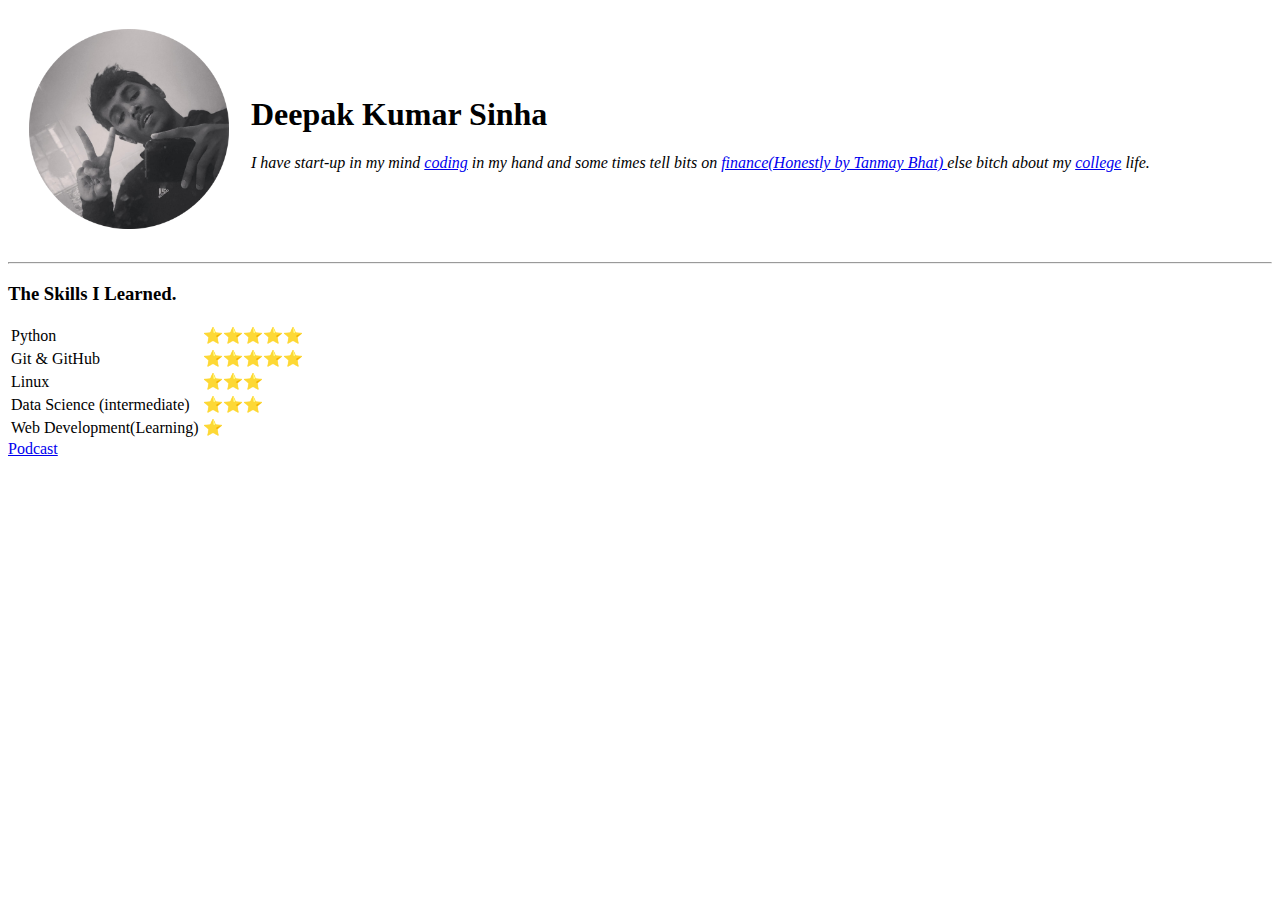
==== index.html @ d422102c "Upadate index" ====
<!DOCTYPE html>
<html lang="en">
<head>
    <meta charset="UTF-8">
    <meta http-equiv="X-UA-Compatible" content="IE=edge">
    <meta name="viewport" content="width=device-width, initial-scale=1.0">
    <title>Deepak Kumar Sinha</title>
</head>
<body>
    <table cellspacing="20" >
        <tr>
            <td><img src="Images/dp-deepu.png", width="200", height="200"></td>
            <td><h1>Deepak Kumar Sinha</h1><p>
                <em>I have start-up in my mind <a href="https://github.com/sinhadeepak1115">coding</a> in my hand and some times tell bits on <a href="https://www.youtube.com/channel/UCneQdPbDLwZ__ZXP0YVwiag">finance(Honestly by Tanmay Bhat) </a> else bitch about my <a href="https://www.srmist.edu.in/">college</a> life.</em>
            </p> </td>
        </tr>
    </table>
    

    <hr>
    <h3>
        The Skills I Learned.
    </h3>
    <table>
        <tr>
            <td>
                Python
            </td>
            <td>
                ⭐️⭐️⭐️⭐️⭐️
            </td>
        </tr>
        <tr>
            <td>
                Git & GitHub
            </td>
            <td>
                ⭐️⭐️⭐️⭐️⭐️
            </td>
        </tr>
        <tr>
            <td>
                Linux
            </td>
            <td>
                ⭐️⭐️⭐️
            </td>
        </tr>
        <tr>
            <td>
                Data Science (intermediate)
            </td>
            <td>
                ⭐️⭐⭐️️
            </td>
        </tr>
        <tr>
            <td>
                Web Development(Learning)
            </td>
            <td>
                ⭐️
            </td>
        </tr>

    </table>
    <a href="/podcast.html">Podcast</a>
</body>
</html>
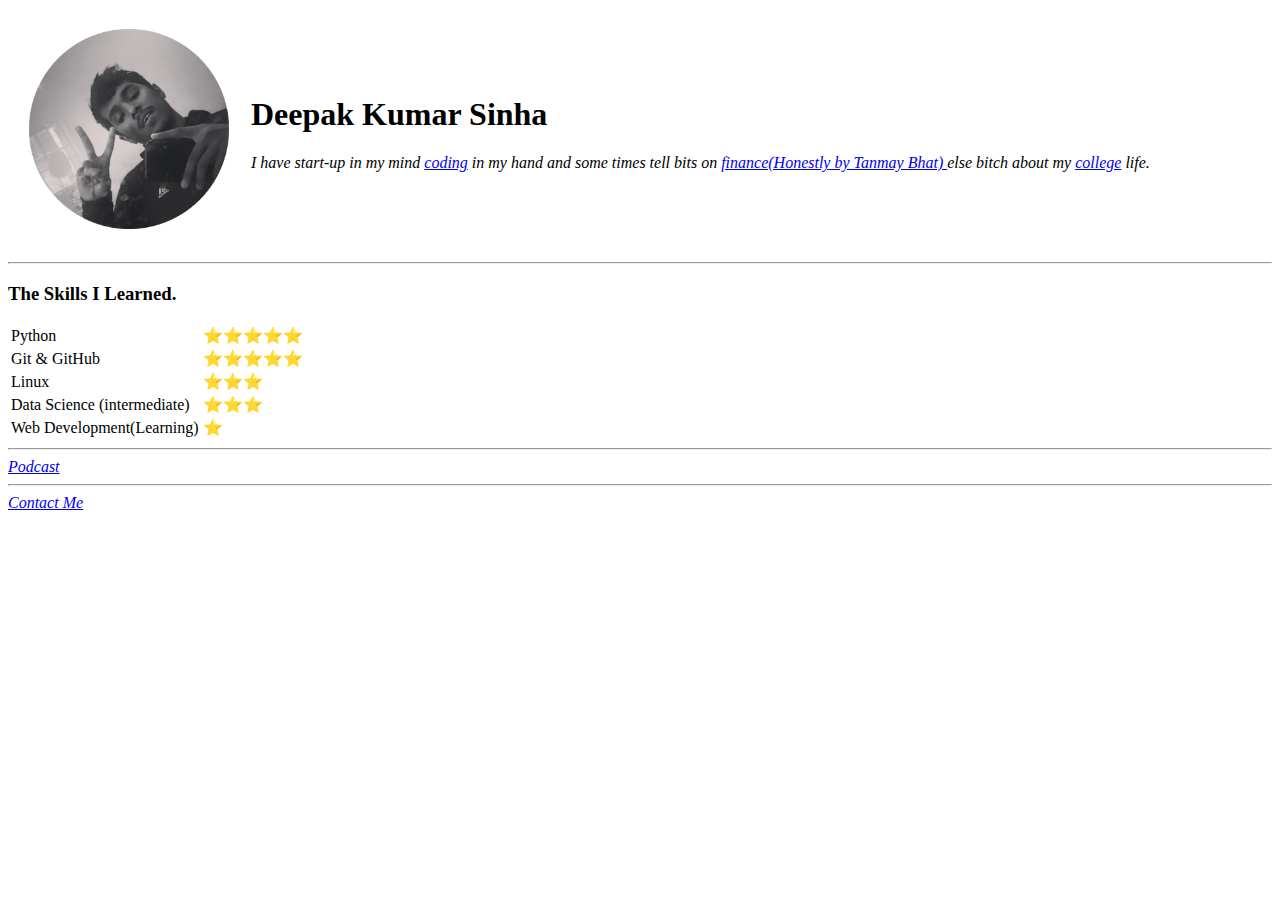
==== commit f4d03be9: "modifying personal site" ====
--- a/index.html
+++ b/index.html
@@ -5,6 +5,7 @@
     <meta http-equiv="X-UA-Compatible" content="IE=edge">
     <meta name="viewport" content="width=device-width, initial-scale=1.0">
     <title>Deepak Kumar Sinha</title>
+    <link rel="stylesheet" href="css/styles.css">
 </head>
 <body>
     <table cellspacing="20" >
@@ -64,6 +65,9 @@
         </tr>
 
     </table>
-    <a href="/podcast.html">Podcast</a>
+    <hr>
+    <em><a href="podcast.html">Podcast</a></em>
+    <hr>
+    <em><a href="contact.html">Contact Me</a></em>
 </body>
 </html>
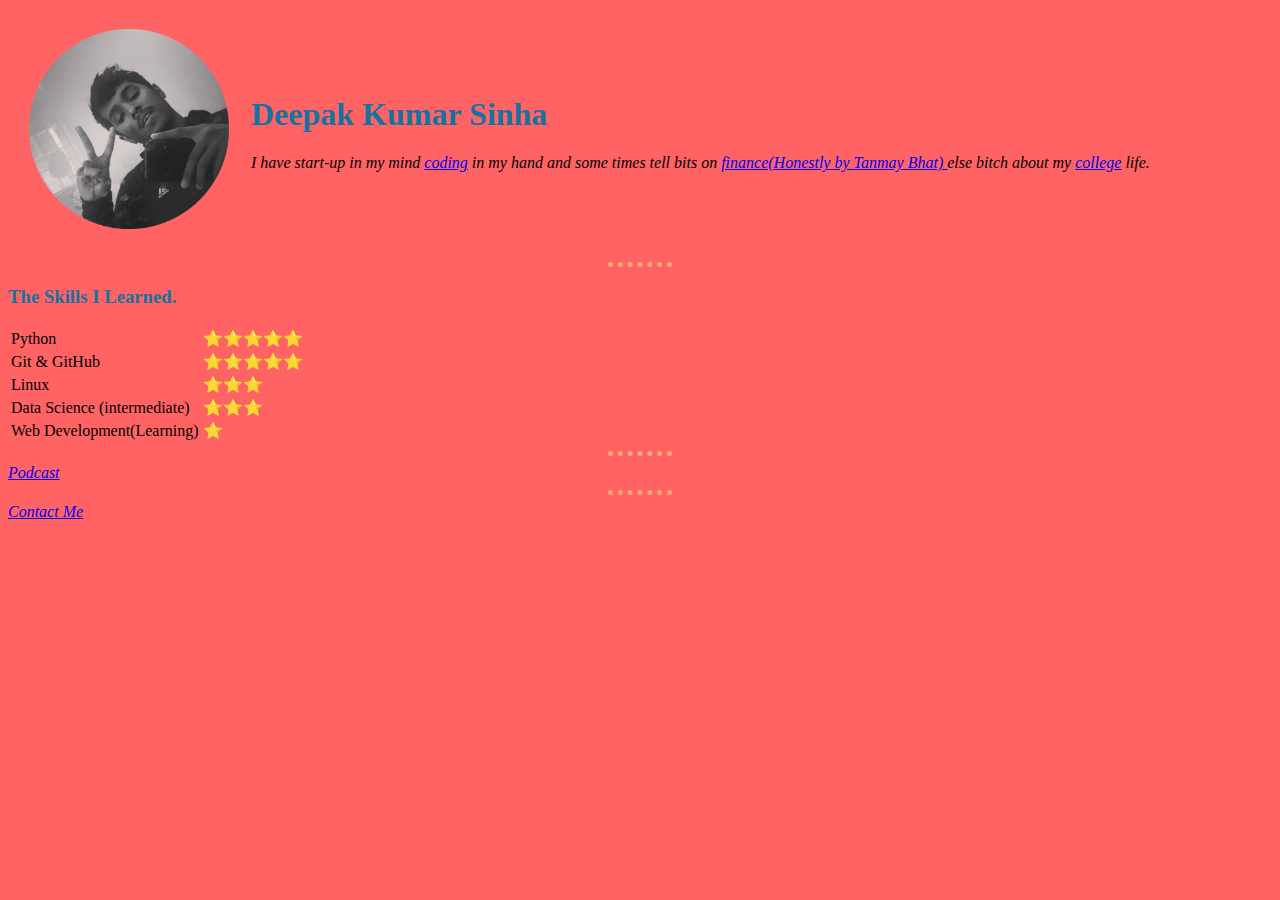
==== commit 11e919d8: "adding css tom my files." ====
--- a/index.html
+++ b/index.html
@@ -70,4 +70,4 @@
     <hr>
     <em><a href="contact.html">Contact Me</a></em>
 </body>
-</html>
+</html>--- a/css/styles.css
+++ b/css/styles.css
@@ -0,0 +1,16 @@
+body{
+    background-color:#FF6363; 
+}
+hr{ 
+    border-style: none;
+    border-top-style: dotted;
+    border-color: #FFAB76 ;
+    border-width: 5px;
+    width: 5%;
+}
+h1{ 
+    color: #1572A1;
+}
+h3{ 
+    color: #1572A1;
+}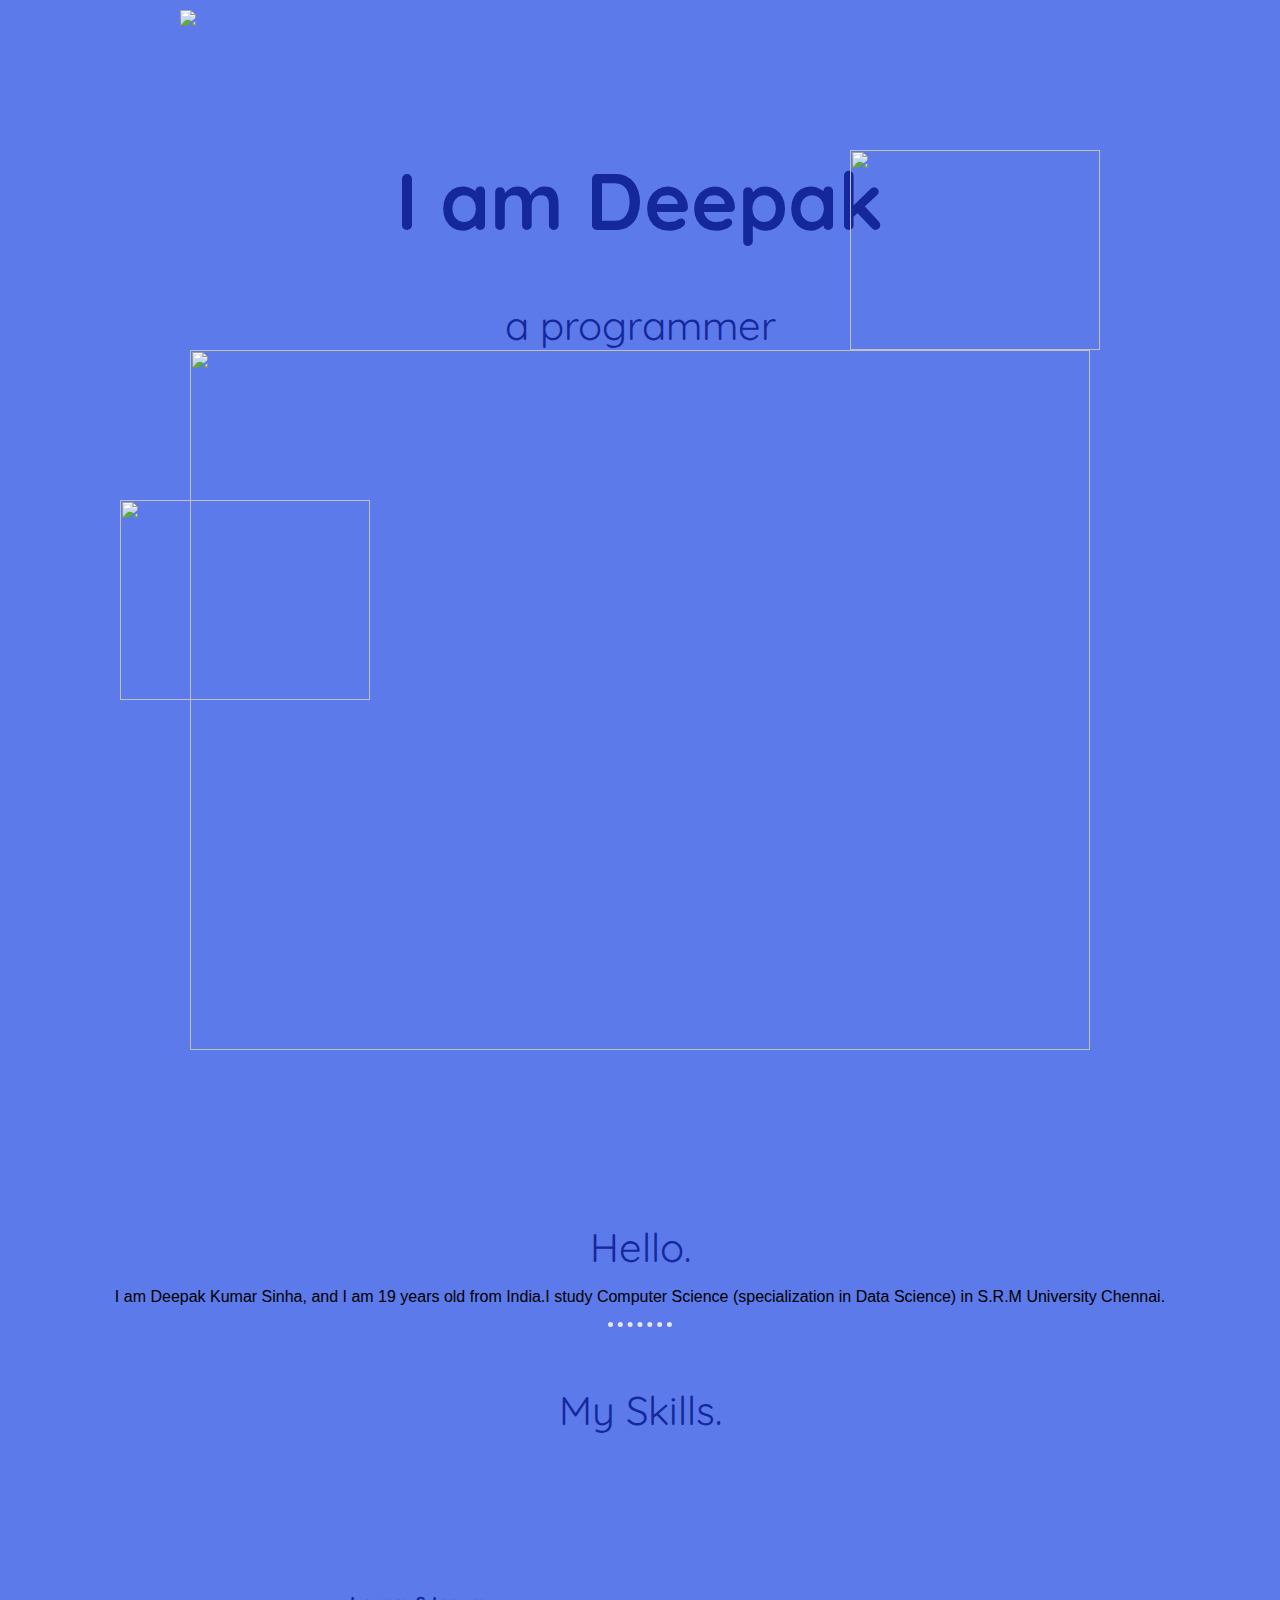
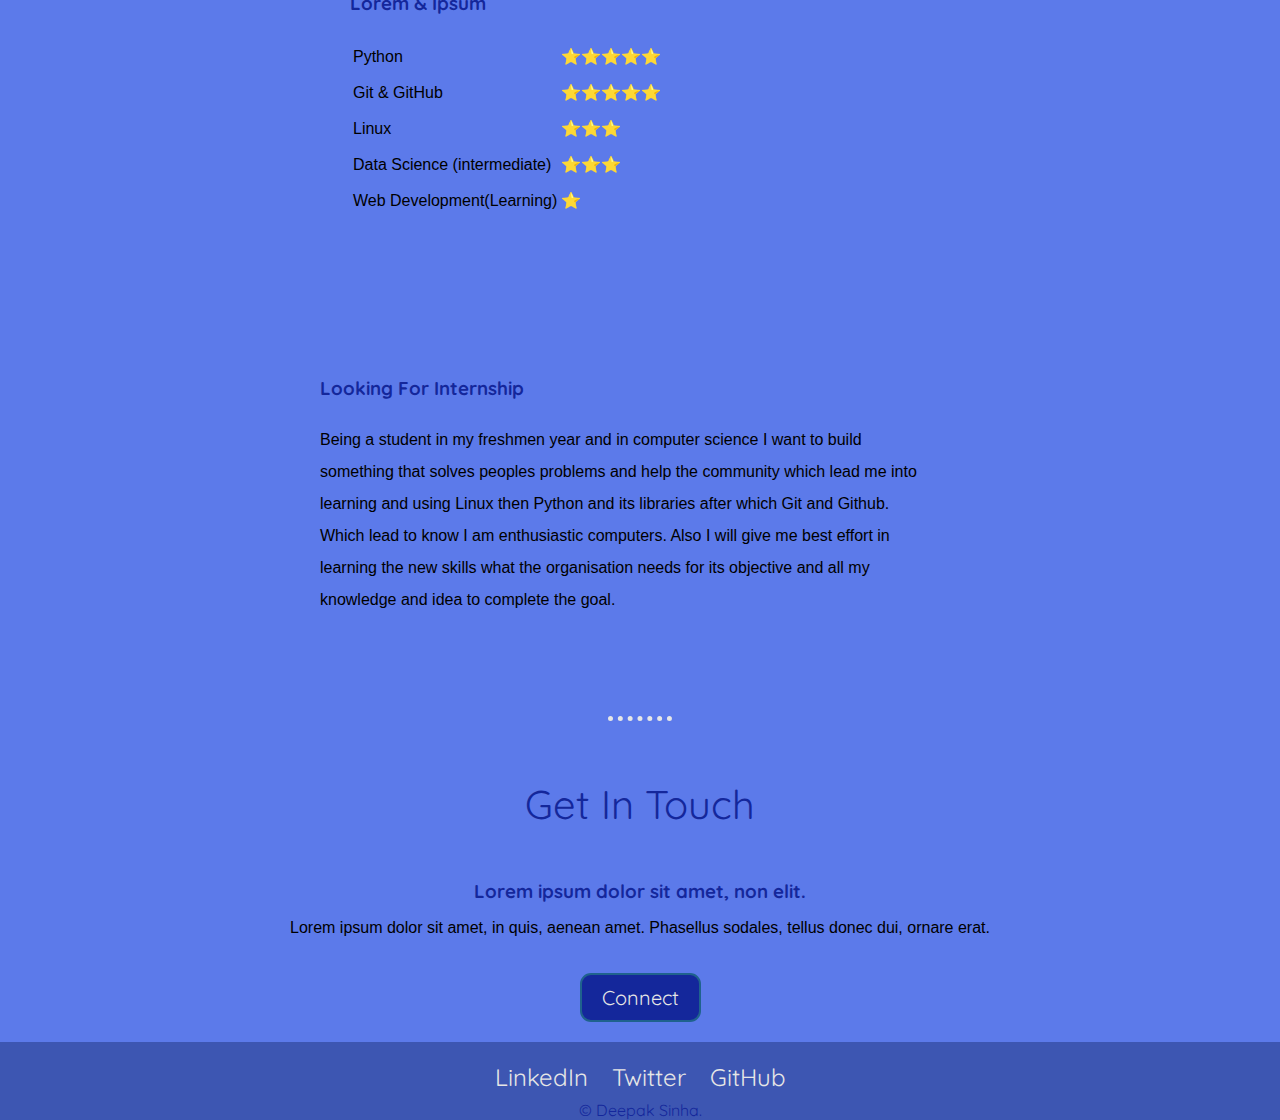
==== commit f7268fda: "Personal Site 2.0" ====
--- a/index.html
+++ b/index.html
@@ -5,69 +5,102 @@
     <meta http-equiv="X-UA-Compatible" content="IE=edge">
     <meta name="viewport" content="width=device-width, initial-scale=1.0">
     <title>Deepak Kumar Sinha</title>
+    <!-- css file -->
     <link rel="stylesheet" href="css/styles.css">
+    <!-- favicon -->
+    <link rel="icon" href="images/favicon.ico">
+    <!-- fonts -->
+    <link rel="preconnect" href="https://fonts.googleapis.com">
+    <link rel="preconnect" href="https://fonts.gstatic.com" crossorigin>
+    <link href="https://fonts.googleapis.com/css2?family=Fasthand&family=Inconsolata:wght@300;400&family=Quicksand:wght@500&display=swap" rel="stylesheet">
 </head>
 <body>
-    <table cellspacing="20" >
-        <tr>
-            <td><img src="Images/dp-deepu.png", width="200", height="200"></td>
-            <td><h1>Deepak Kumar Sinha</h1><p>
-                <em>I have start-up in my mind <a href="https://github.com/sinhadeepak1115">coding</a> in my hand and some times tell bits on <a href="https://www.youtube.com/channel/UCneQdPbDLwZ__ZXP0YVwiag">finance(Honestly by Tanmay Bhat) </a> else bitch about my <a href="https://www.srmist.edu.in/">college</a> life.</em>
-            </p> </td>
-        </tr>
-    </table>
+    <div class="top-container">
+    <img class="sun" src="https://cdn-icons.flaticon.com/png/512/1888/premium/1888313.png?token=exp=1643055650~hmac=7741ea845d13c0212986572b7663e4c3">
+    <img class="cloud-top" src="https://cdn-icons-png.flaticon.com/512/414/414825.png">
+    <h1>I am Deepak </h1>
+    <h2>a programmer </h2>
+    <img class="cloud-bottom" src="https://cdn-icons-png.flaticon.com/512/414/414825.png">
+    <img class=mountain src="https://cdn-icons.flaticon.com/png/512/2847/premium/2847264.png?token=exp=1643055491~hmac=87564a2708c2c789da5a43d723f5809f">
+    </div>
+    <div class="middle-container">
+    <div class="profile">
+        <img src="Images/DP-modified.png" alt="">
+        <h2>Hello.</h2>
+        <p>I am Deepak Kumar Sinha, and I am 19 years old from India.I study Computer Science (specialization in Data Science) in S.R.M University Chennai.</p>
+    </div>
+    <hr>
+    <div class="skills">
+        <h2>My Skills.</h2>
+        <div class="skill-row">
+        <img class="programming" src="https://cdn-icons.flaticon.com/png/512/3067/premium/3067408.png?token=exp=1643055110~hmac=504a6b5f4c33599edd85cf8d0546d38d" alt="">
+        <h3>Lorem & Ipsum</h3>
+        <p>    <table>
+            <tr>
+                <td>
+                    Python
+                </td>
+                <td>
+                    ⭐️⭐️⭐️⭐️⭐️
+                </td>
+            </tr>
+            <tr>
+                <td>
+                    Git & GitHub
+                </td>
+                <td>
+                    ⭐️⭐️⭐️⭐️⭐️
+                </td>
+            </tr>
+            <tr>
+                <td>
+                    Linux
+                </td>
+                <td>
+                    ⭐️⭐️⭐️
+                </td>
+            </tr>
+            <tr>
+                <td>
+                    Data Science (intermediate)
+                </td>
+                <td>
+                    ⭐️⭐⭐️️
+                </td>
+            </tr>
+            <tr>
+                <td>
+                    Web Development(Learning)
+                </td>
+                <td>
+                    ⭐️
+                </td>
+            </tr>
     
-
+        </table></p>
+        </div>
+        <div class="skill-row">
+        <img class="start-up" src="https://cdn-icons.flaticon.com/png/512/3633/premium/3633192.png?token=exp=1643055423~hmac=6a8d100a8aea8ee10040d277b8b4fcb2" alt="">
+        <h3>Looking For Internship</h3>
+        <p>Being a student in my freshmen year and in computer science I want to build something that solves peoples problems and help the community which lead me into learning and using Linux then Python and its libraries after which Git and Github. Which lead to know I am enthusiastic computers. Also I will give me best effort in learning the new skills what the organisation needs for its objective and all my knowledge and idea to complete the goal.</p>
+        </div>
+    </div>
     <hr>
-    <h3>
-        The Skills I Learned.
-    </h3>
-    <table>
-        <tr>
-            <td>
-                Python
-            </td>
-            <td>
-                ⭐️⭐️⭐️⭐️⭐️
-            </td>
-        </tr>
-        <tr>
-            <td>
-                Git & GitHub
-            </td>
-            <td>
-                ⭐️⭐️⭐️⭐️⭐️
-            </td>
-        </tr>
-        <tr>
-            <td>
-                Linux
-            </td>
-            <td>
-                ⭐️⭐️⭐️
-            </td>
-        </tr>
-        <tr>
-            <td>
-                Data Science (intermediate)
-            </td>
-            <td>
-                ⭐️⭐⭐️️
-            </td>
-        </tr>
-        <tr>
-            <td>
-                Web Development(Learning)
-            </td>
-            <td>
-                ⭐️
-            </td>
-        </tr>
-
-    </table>
-    <hr>
-    <em><a href="podcast.html">Podcast</a></em>
-    <hr>
-    <em><a href="contact.html">Contact Me</a></em>
+    <div class="contact-me">
+        <h2>Get In Touch</h2>
+        <h3>Lorem ipsum dolor sit amet, non elit.</h3>
+        <p>Lorem ipsum dolor sit amet, in quis, aenean amet. Phasellus sodales, tellus donec dui, ornare erat.</p>
+        <a class="" href="mailto:sinahdeepak1115study@gmail.com"><button class="btn" type="button">Connect</button></a>
+        
+    </div>
+    </div>
+    
+    
+    <div class="bottom-container">
+    <a class="footer-link" href="https://www.linkedin.com/in/deepak-sinha-55b64a206/">LinkedIn</a>
+    <a class="footer-link" href="https://twitter.com/sinhadeepak1115">Twitter</a>
+    <a class="footer-link" href="https://github.com/sinhadeepak1115">GitHub</a>
+    <p class="copyright">© Deepak Sinha.</p>
+    </div>
 </body>
 </html>--- a/css/styles.css
+++ b/css/styles.css
@@ -1,16 +1,129 @@
-body{
-    background-color:#FF6363; 
+a{
+    color:#E6E6E6;
+    font-size: 1.5rem;
+    margin:0px 10px 0 10px;
+    text-decoration: none;
 }
-hr{ 
+
+body {
+    display: block;
+    margin: 0px;
+    text-align: center; 
+    font-family: 'Monaco', sans-serif;
+}
+
+h1, h2, h3{
+    color: #14279B;
+    padding-top:50px;
+    margin: 0 ;
+    font-family: 'Quicksand';
+}
+
+h1{
+    font-size:80px;
+}
+h2{
+    font-size:2.5rem;
+    font-weight: normal;
+}
+
+img {
+    height: 300px;
+}
+
+hr{
     border-style: none;
     border-top-style: dotted;
-    border-color: #FFAB76 ;
     border-width: 5px;
-    width: 5%;
+    width:5%;
+    color: #E6E6E6;
 }
-h1{ 
-    color: #1572A1;
+/*  class */
+.top-container {
+    background-color: #5C7AEA;
+    padding-top: 100px; 
 }
-h3{ 
-    color: #1572A1;
-}+
+.middle-container{
+    background-color: #5C7AEA;
+    padding-top: 100px;
+}
+
+.bottom-container{
+    font-family: 'Quicksand';
+    color:#14279B;
+    background-color: #3D56B2;
+    margin-bottom:0px;
+    padding-top: 20px;
+}
+
+.mountain{
+    height:700px;
+    width: 900px;
+}
+.cloud-top{
+    position: absolute;
+    height: 200px;
+    width: 250px;
+    right: 180px;
+    top: 150px;
+}
+.cloud-bottom{
+    position: absolute;
+    height: 200px;
+    width: 250px;
+    left:120px;
+    top:500px
+}
+.sun{
+    top:10px;
+    position: absolute;
+    left:180px;
+}
+.copyright{
+    margin-bottom:0px;
+    margin-top: 8px;
+}
+.skill-row{
+    width: 50%;
+    margin: 100px auto 100px auto;
+    text-align: left;
+    line-height:2;
+}
+.start-up{
+    float: right;
+    margin-right: 30px ;
+}
+.programming{
+    float: left;
+    margin-right: 30px;
+}
+.btn {
+    background: #14279B;
+    background-image: -webkit-linear-gradient(top, #14279B, #14279B);
+    background-image: -moz-linear-gradient(top, #14279B, #14279B);
+    background-image: -ms-linear-gradient(top, #14279B, #14279B);
+    background-image: -o-linear-gradient(top, #14279B, #14279B);
+    background-image: linear-gradient(to bottom, #14279B, #14279B);
+    -webkit-border-radius: 11;
+    -moz-border-radius: 11;
+    border-radius: 11px;
+    font-family: 'Quicksand';
+    color: #E6E6E6;
+    font-size: 20px;
+    padding: 10px 20px 10px 20px;
+    border: solid #1f628d 2px;
+    text-decoration: none;
+    margin-bottom: 20px;
+    margin-top: 20px;
+  }
+  
+  .btn:hover {
+    background: #3D56B2;
+    background-image: -webkit-linear-gradient(top, #3D56B2, #3D56B2);
+    background-image: -moz-linear-gradient(top, #3D56B2, #3D56B2);
+    background-image: -ms-linear-gradient(top, #3D56B2, #3D56B2);
+    background-image: -o-linear-gradient(top, #3D56B2, #3D56B2);
+    background-image: linear-gradient(to bottom, #3D56B2, #3D56B2);
+    text-decoration: none;
+  }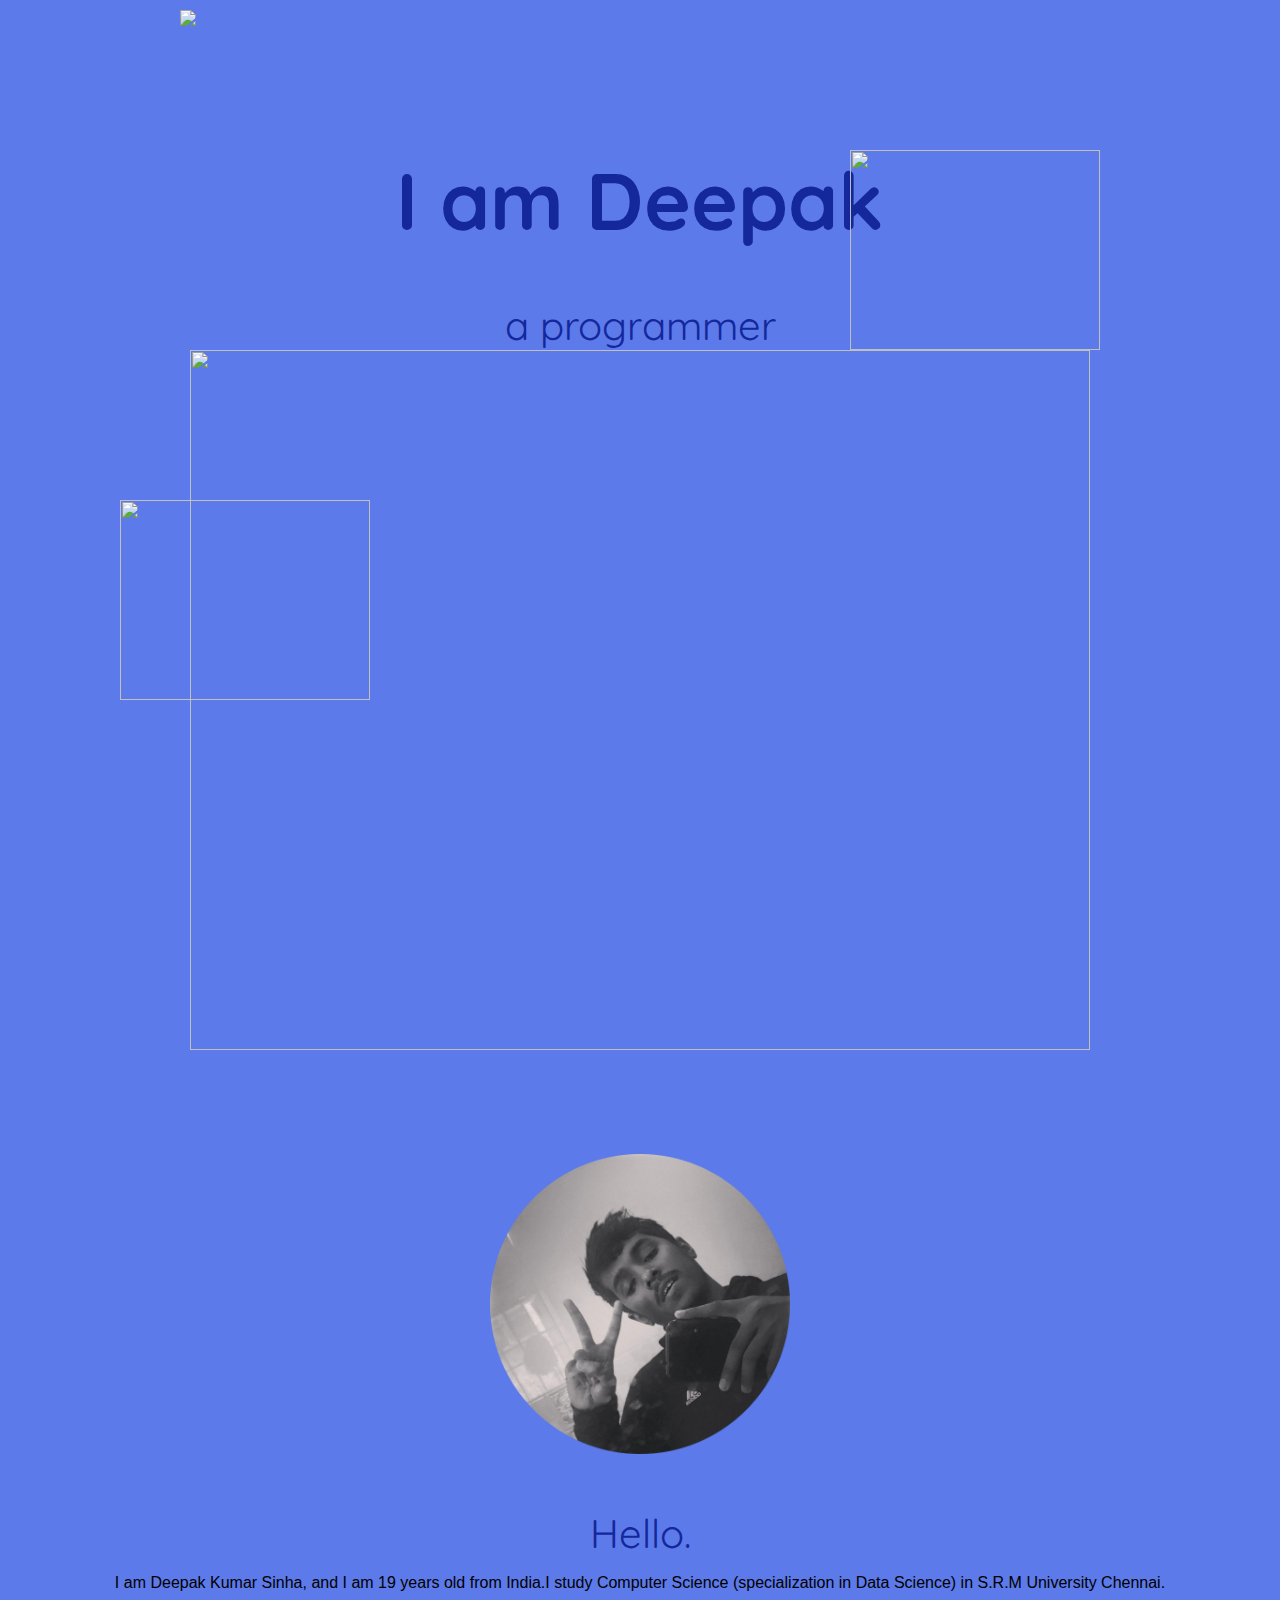
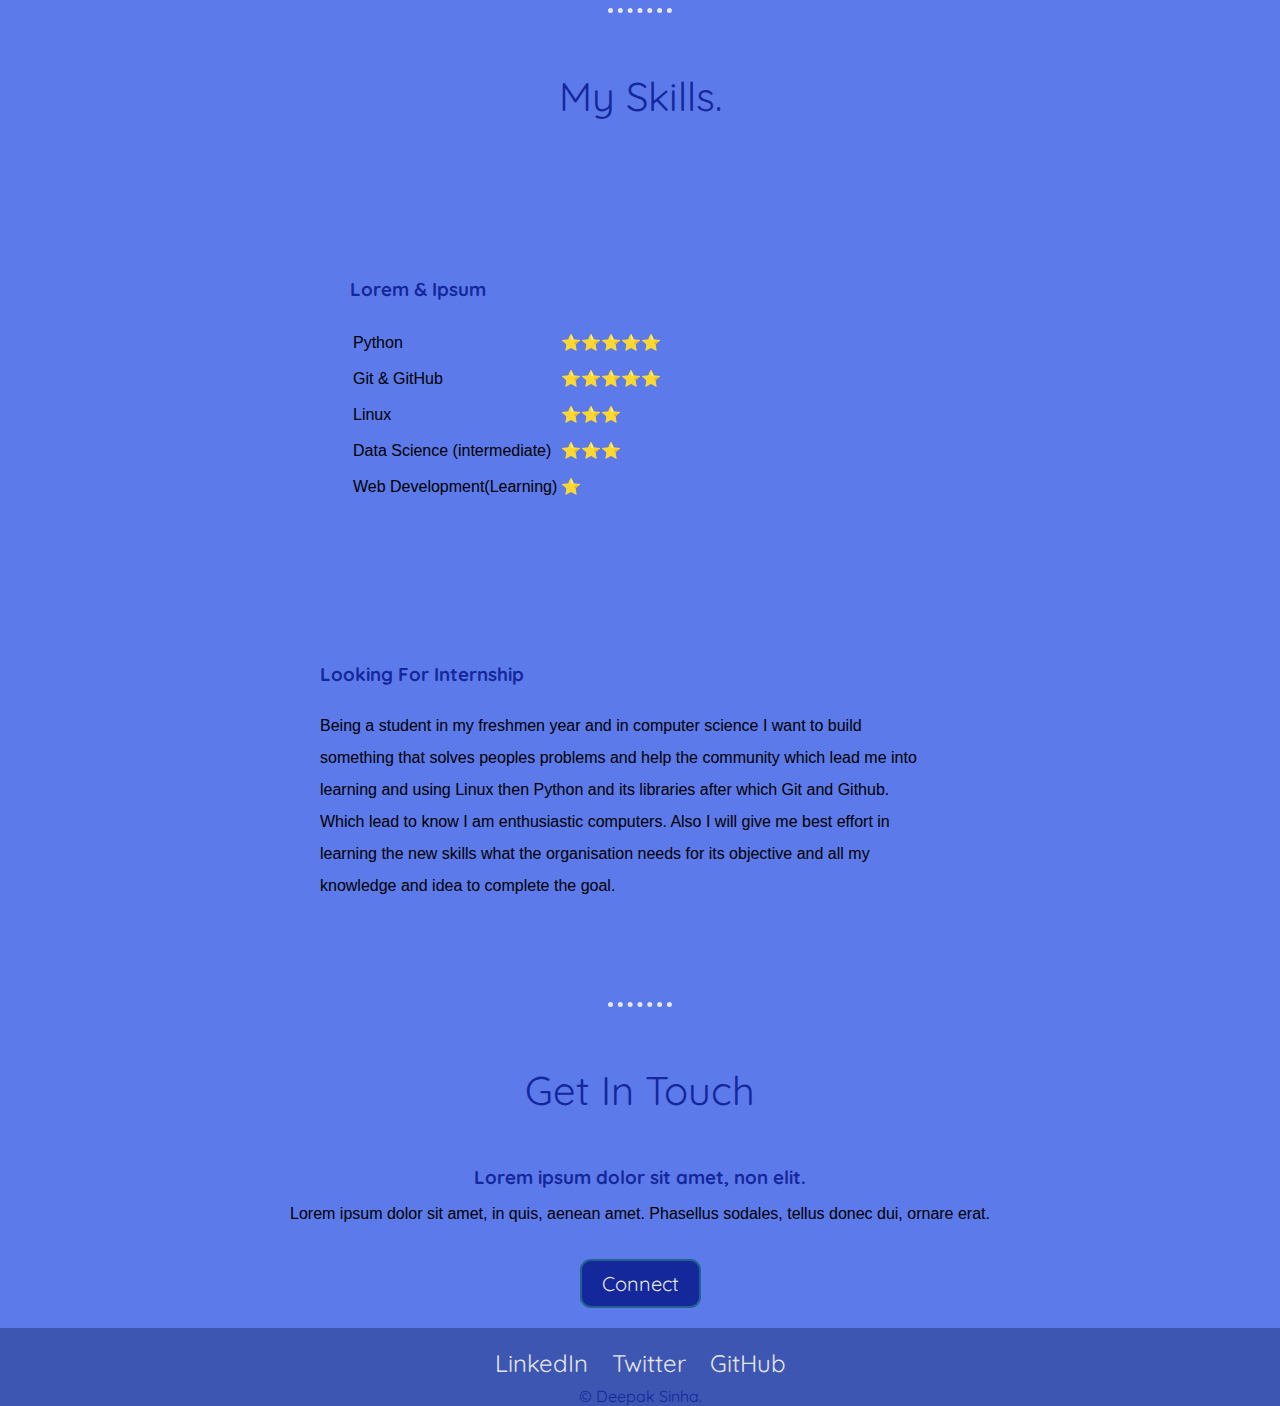
==== commit cb20184e: "update" ====
--- a/index.html
+++ b/index.html
@@ -25,7 +25,7 @@
     </div>
     <div class="middle-container">
     <div class="profile">
-        <img src="Images/DP-modified.png" alt="">
+        <img src="images/DP-modified.png" alt="">
         <h2>Hello.</h2>
         <p>I am Deepak Kumar Sinha, and I am 19 years old from India.I study Computer Science (specialization in Data Science) in S.R.M University Chennai.</p>
     </div>
@@ -103,4 +103,4 @@
     <p class="copyright">© Deepak Sinha.</p>
     </div>
 </body>
-</html>+</html>
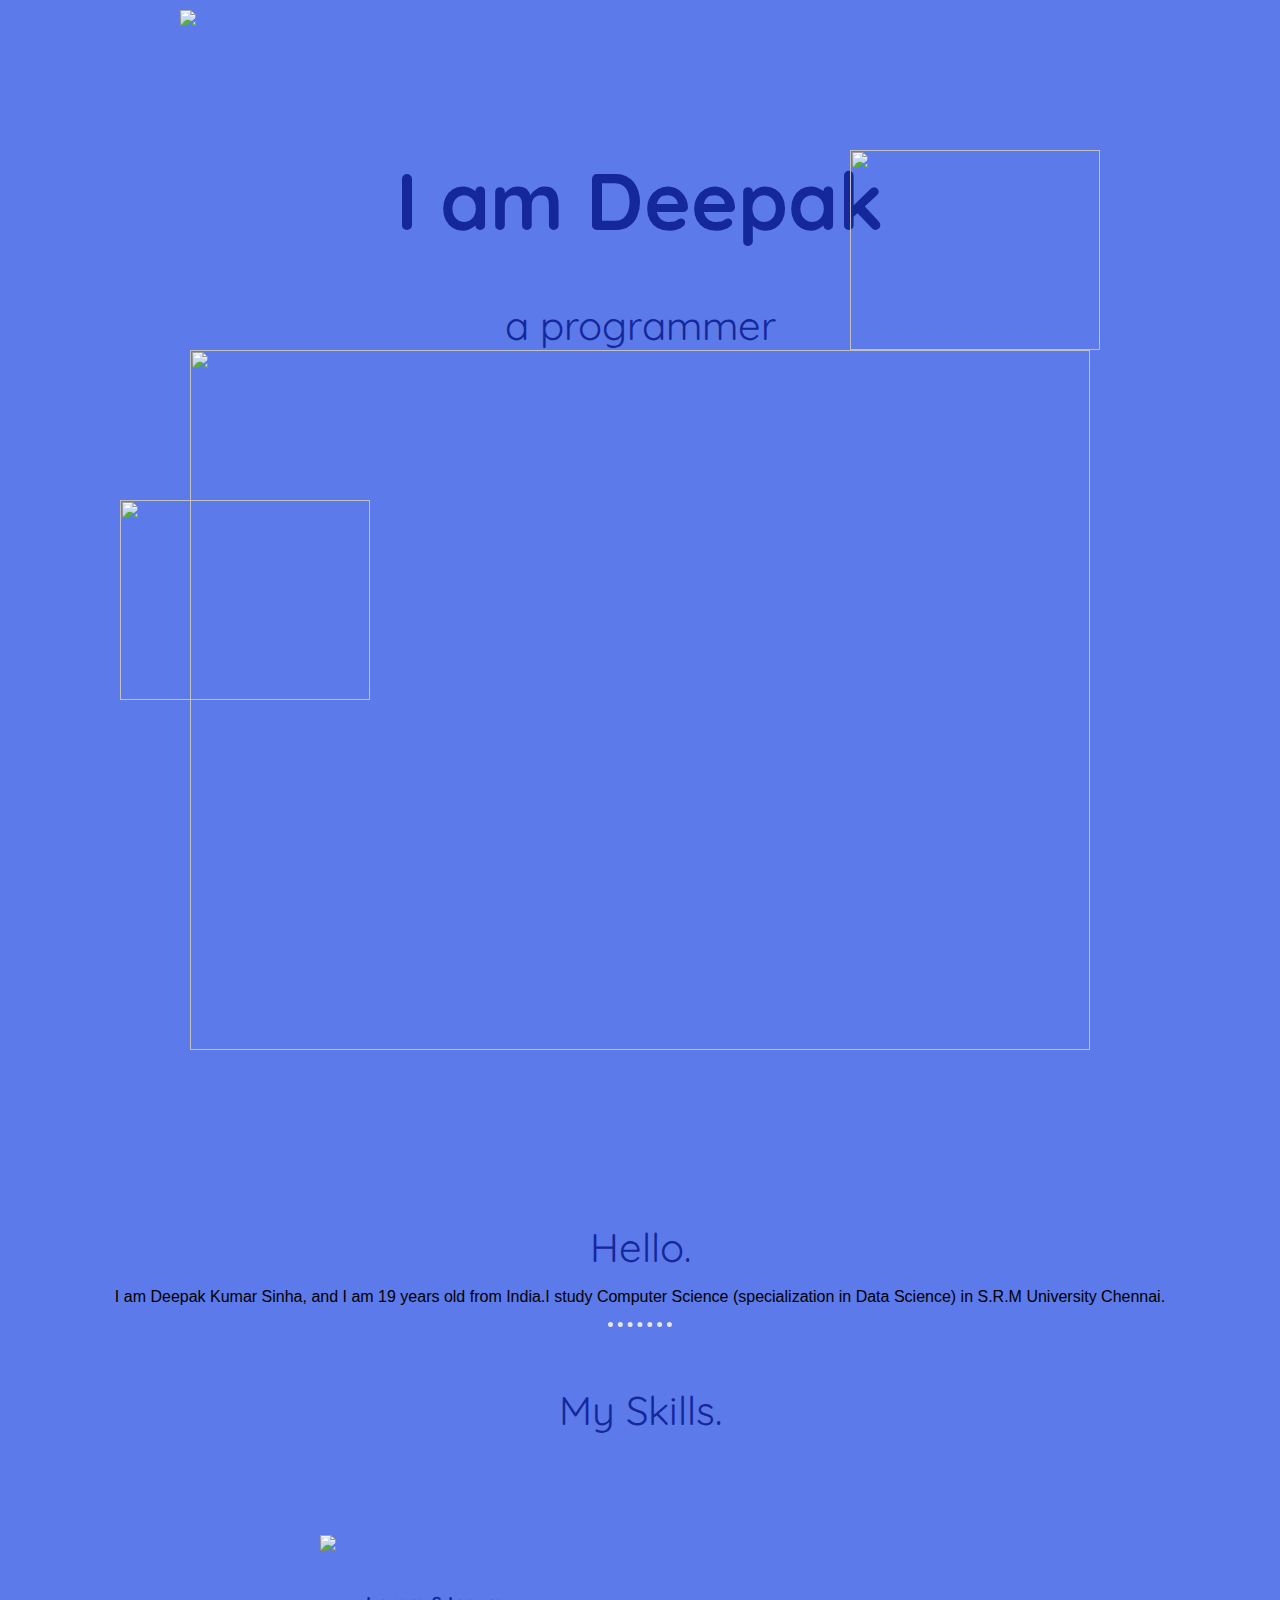
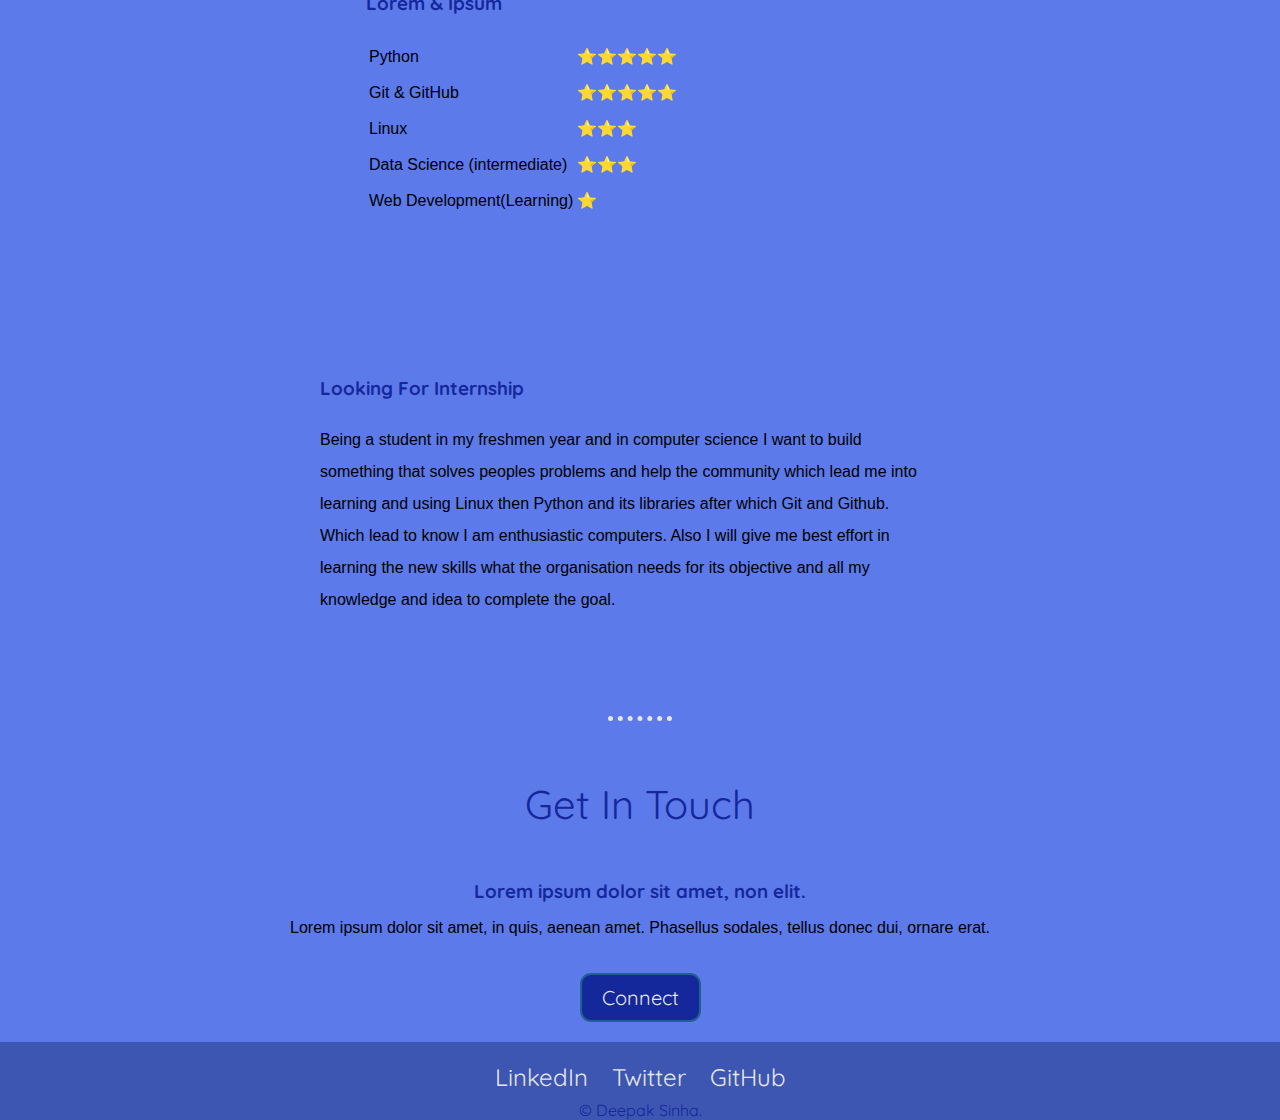
==== commit d02f6e97: "update index.html" ====
--- a/index.html
+++ b/index.html
@@ -16,16 +16,16 @@
 </head>
 <body>
     <div class="top-container">
-    <img class="sun" src="https://cdn-icons.flaticon.com/png/512/1888/premium/1888313.png?token=exp=1643055650~hmac=7741ea845d13c0212986572b7663e4c3">
+    <img class="sun" src="images/sun.png">
     <img class="cloud-top" src="https://cdn-icons-png.flaticon.com/512/414/414825.png">
     <h1>I am Deepak </h1>
     <h2>a programmer </h2>
     <img class="cloud-bottom" src="https://cdn-icons-png.flaticon.com/512/414/414825.png">
-    <img class=mountain src="https://cdn-icons.flaticon.com/png/512/2847/premium/2847264.png?token=exp=1643055491~hmac=87564a2708c2c789da5a43d723f5809f">
+    <img class=mountain src="images/mountain.png">
     </div>
     <div class="middle-container">
     <div class="profile">
-        <img src="images/DP-modified.png" alt="">
+        <img src="Images/DP-modified.png" alt="">
         <h2>Hello.</h2>
         <p>I am Deepak Kumar Sinha, and I am 19 years old from India.I study Computer Science (specialization in Data Science) in S.R.M University Chennai.</p>
     </div>
@@ -33,7 +33,7 @@
     <div class="skills">
         <h2>My Skills.</h2>
         <div class="skill-row">
-        <img class="programming" src="https://cdn-icons.flaticon.com/png/512/3067/premium/3067408.png?token=exp=1643055110~hmac=504a6b5f4c33599edd85cf8d0546d38d" alt="">
+        <img class="programming" src="images/web-coding.png">
         <h3>Lorem & Ipsum</h3>
         <p>    <table>
             <tr>
@@ -80,7 +80,7 @@
         </table></p>
         </div>
         <div class="skill-row">
-        <img class="start-up" src="https://cdn-icons.flaticon.com/png/512/3633/premium/3633192.png?token=exp=1643055423~hmac=6a8d100a8aea8ee10040d277b8b4fcb2" alt="">
+        <img class="start-up" src="images/start-up.png" alt="">
         <h3>Looking For Internship</h3>
         <p>Being a student in my freshmen year and in computer science I want to build something that solves peoples problems and help the community which lead me into learning and using Linux then Python and its libraries after which Git and Github. Which lead to know I am enthusiastic computers. Also I will give me best effort in learning the new skills what the organisation needs for its objective and all my knowledge and idea to complete the goal.</p>
         </div>
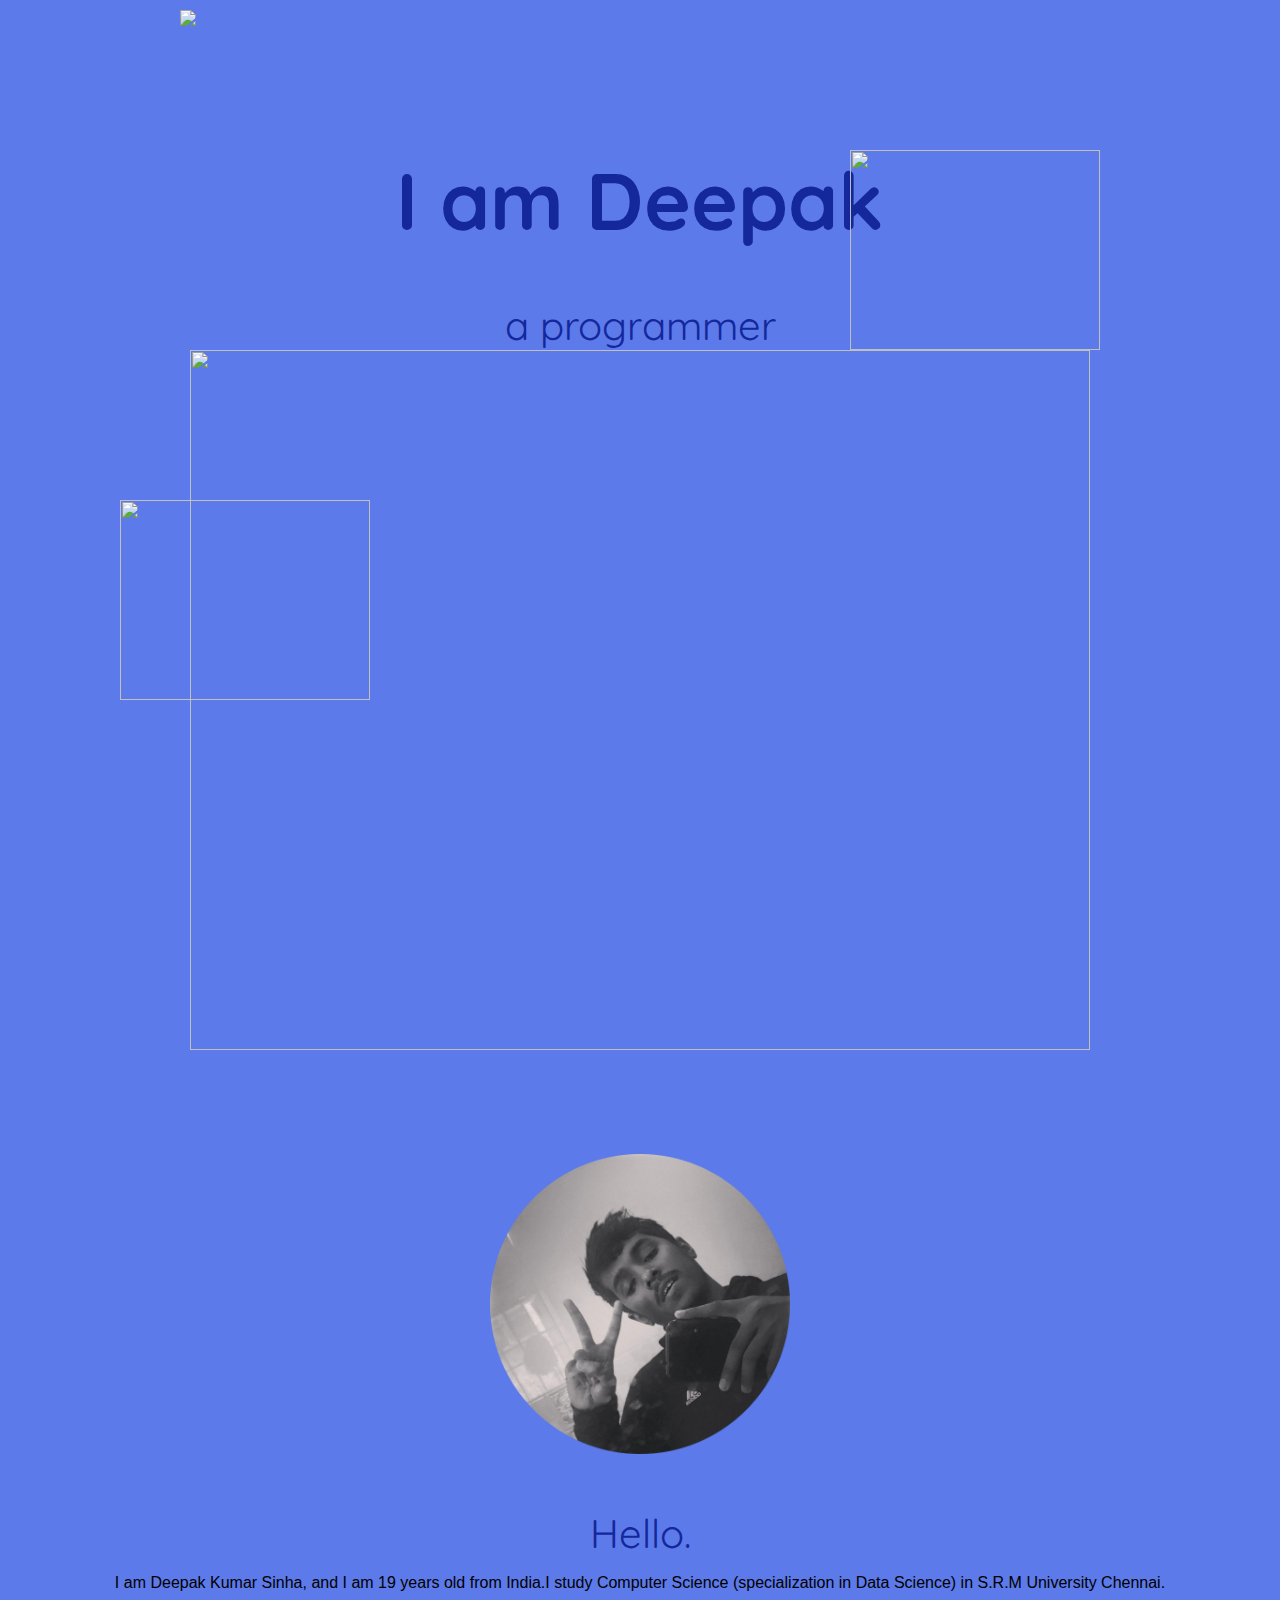
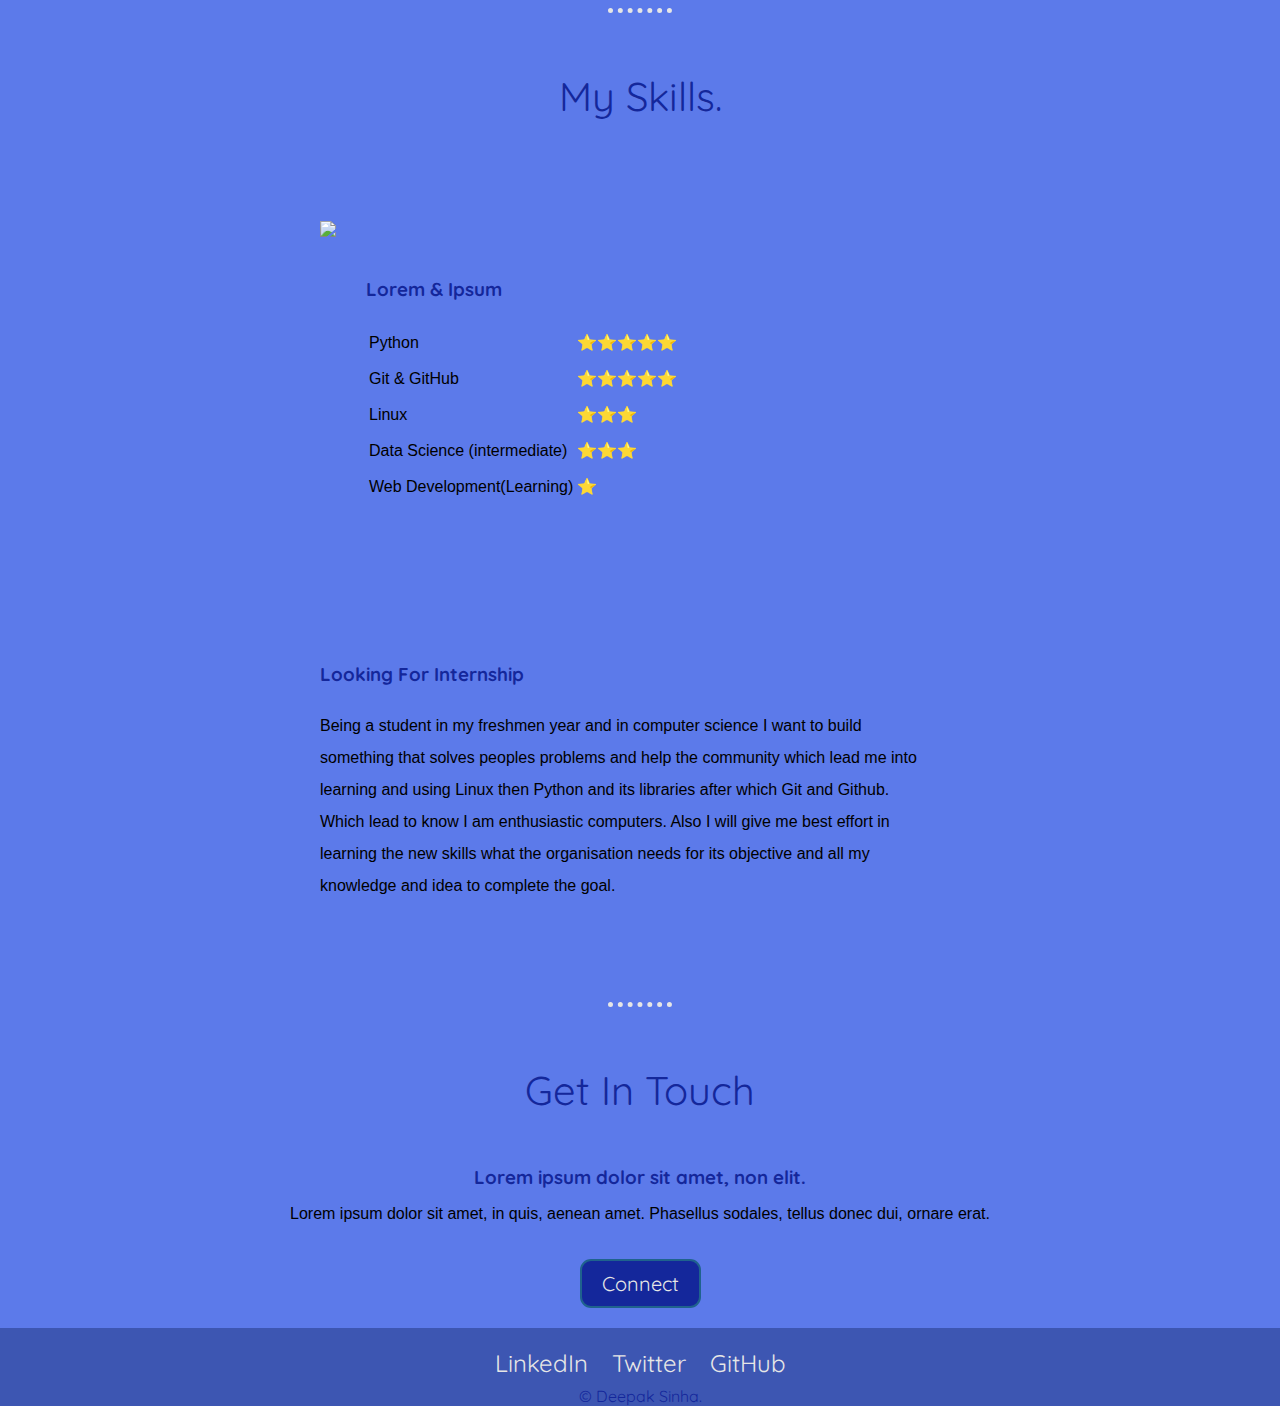
==== commit 0921be80: "update" ====
--- a/index.html
+++ b/index.html
@@ -25,7 +25,7 @@
     </div>
     <div class="middle-container">
     <div class="profile">
-        <img src="Images/DP-modified.png" alt="">
+        <img src="images/DP-modified.png" alt="">
         <h2>Hello.</h2>
         <p>I am Deepak Kumar Sinha, and I am 19 years old from India.I study Computer Science (specialization in Data Science) in S.R.M University Chennai.</p>
     </div>
